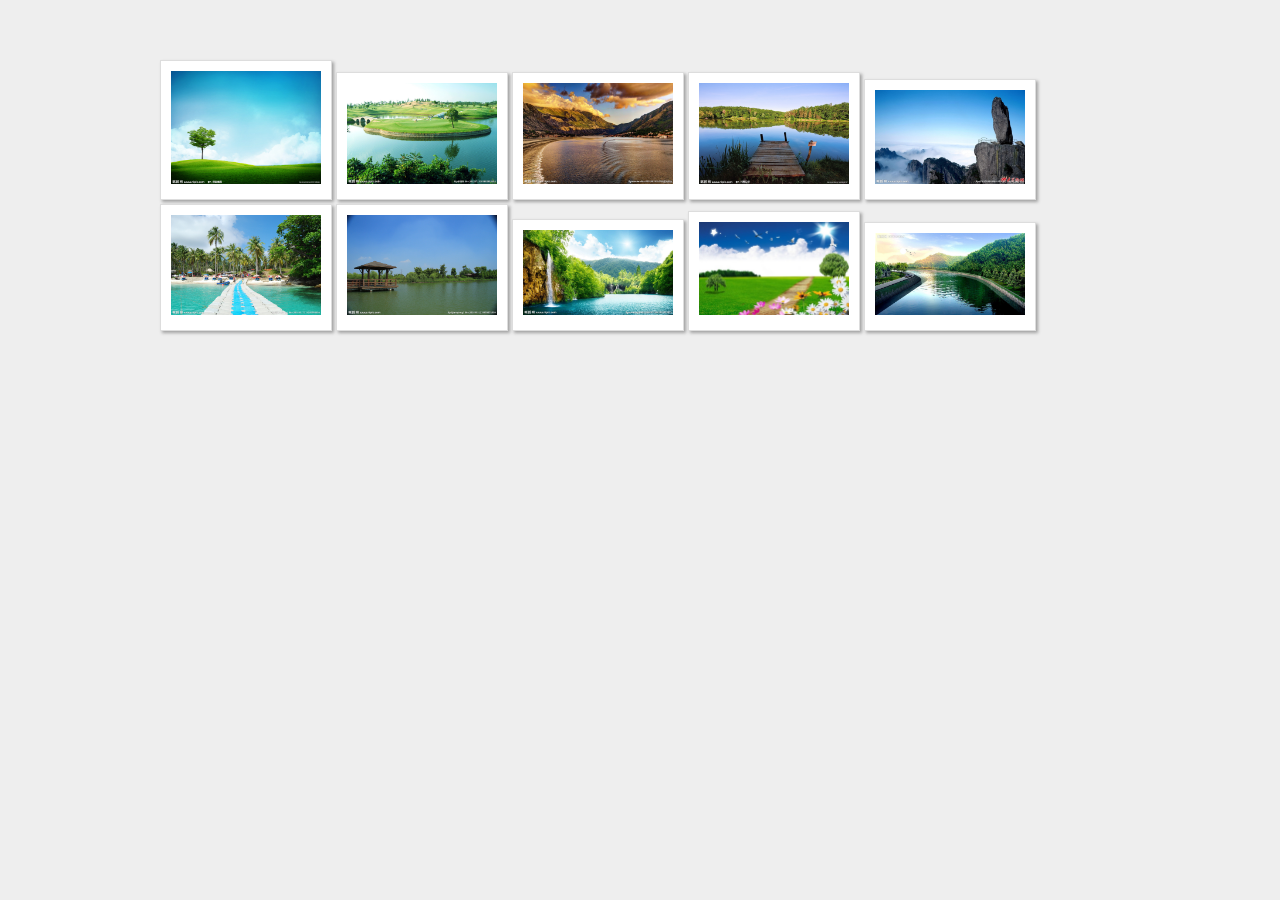
==== 照片墙/index.html @ 09d4d115 "init with new project" ====
<!DOCTYPE html>
<html>

	<head>
		<meta charset="utf-8">
		<meta name="viewport" content="initial-scale=1.0, maximum-scale=1.0, user-scalable=no" />
		<title>hello world</title>
		<link type="text/css" href="css/style.css" rel="stylesheet" />
		<script type="text/javascript">
			function helloworld(){
					alert("hello world!")
				}
		   		document.addEventListener('plusready', function(){
		   			alert("welcome to Html5plus!");
		   		});
		</script>
	</head>

	<body>
		<div class="container">

			<img class="pic pic1" src="img/1.jpg" />
			<img class="pic pic2" src="img/2.jpg" />
			<img class="pic pic3" src="img/3.jpg" />
			<img class="pic pic4" src="img/4.jpg" />
			<img class="pic pic5" src="img/5.jpg" />
			<img class="pic pic6" src="img/6.jpg" />
			<img class="pic pic7" src="img/7.jpg" />
			<img class="pic pic8" src="img/8.jpg" />
			<img class="pic pic9" src="img/9.jpg" />
			<img class="pic pic10" src="img/10.jpg" />
		</div>

	</body>

</html>
---- 照片墙/css/style.css ----
*{
	margin: 0;
	padding: 0;
	
}

body{
	
	background-color: #eeeeee;
}


.container{
	
	width: 960px;
	height: 450px;
	margin: 60px auto;
	position: relative;
	
}


.pic{
	width: 150px;
}

.container img{
	
	padding:10px 10px 15px;
	background: white;
	border: 1px solid #ddd;
	box-shadow: 2px 2px 3px rgba(50,50,50,0.4);
	
	
}

.pic1{
	
	
}
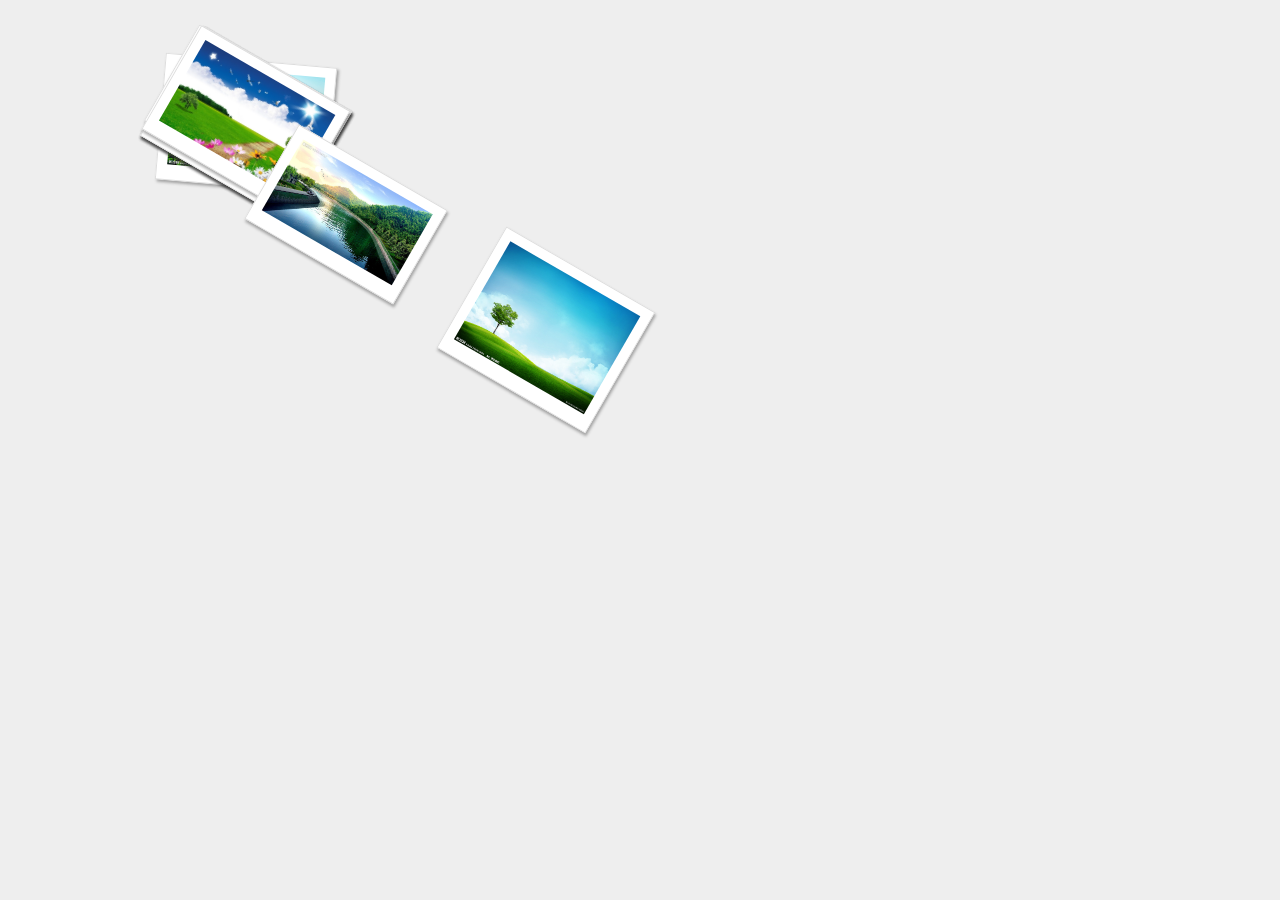
==== commit c6f2ffc1: "add photos" ====
--- a/照片墙/index.html
+++ b/照片墙/index.html
@@ -28,7 +28,7 @@
 			<img class="pic pic7" src="img/7.jpg" />
 			<img class="pic pic8" src="img/8.jpg" />
 			<img class="pic pic9" src="img/9.jpg" />
-			<img class="pic pic10" src="img/10.jpg" />
+			<img class="pic pic10" id="image" src="img/10.jpg" />
 		</div>
 
 	</body>
--- a/照片墙/css/style.css
+++ b/照片墙/css/style.css
@@ -1,41 +1,71 @@
-
-*{
+* {
 	margin: 0;
 	padding: 0;
-	
 }
-
-body{
-	
+body {
 	background-color: #eeeeee;
 }
-
-
-.container{
-	
+.container {
 	width: 960px;
 	height: 450px;
 	margin: 60px auto;
 	position: relative;
+}
+.pic {
+	width: 150px;
+	transform: rotate(30deg);
+}
+.container img {
+	padding: 10px 10px 15px;
+	background: white;
+	border: 1px solid #ddd;
+	box-shadow: 2px 2px 3px rgba(50, 50, 50, 0.4);
+	position: absolute;
+	z-index: 1;
+}
+.pic1 {
+	left: 300px;
+	top: 200px;
+	transform: rotate(30deg);
+	-ms-transform: rotate(30deg);
+	/* IE 9 */
+	
+	-moz-transform: rotate(30deg);
+	/* Firefox */
+	
+	-webkit-transform: rotate(30deg);
+	/* Safari and Chrome */
+	
+	-o-transform: rotate(30deg);
+	/* Opera */
+}
+
+
+.pic2{
+	transform: rotate(5deg);
+	-moz-transform: rotate(5deg);
+	-webkit-transform: rotate(5deg);
+	-o-transform: rotate(5deg);
+}
+
+.container img:hover{
+	box-shadow: 15px 15px 20px rgba(50,50,50,0.4);
+	transform: rotate(0deg) scale(1.20);
+	-webkit-transform:  rotate(0deg) scale(1.20);
+	transition: all 0.5s ease-in;
+	-webkit-transition: all 0.5s ease-in;
+	
+	z-index: 2;
 	
 }
 
-
-.pic{
-	width: 150px;
+#image{
+	left: 100px;
+	top: 100px;
 }
 
-.container img{
+
+body{
 	
-	padding:10px 10px 15px;
-	background: white;
-	border: 1px solid #ddd;
-	box-shadow: 2px 2px 3px rgba(50,50,50,0.4);
-	
-	
+	/*background-color: red;*/
 }
-
-.pic1{
-	
-	
-}
